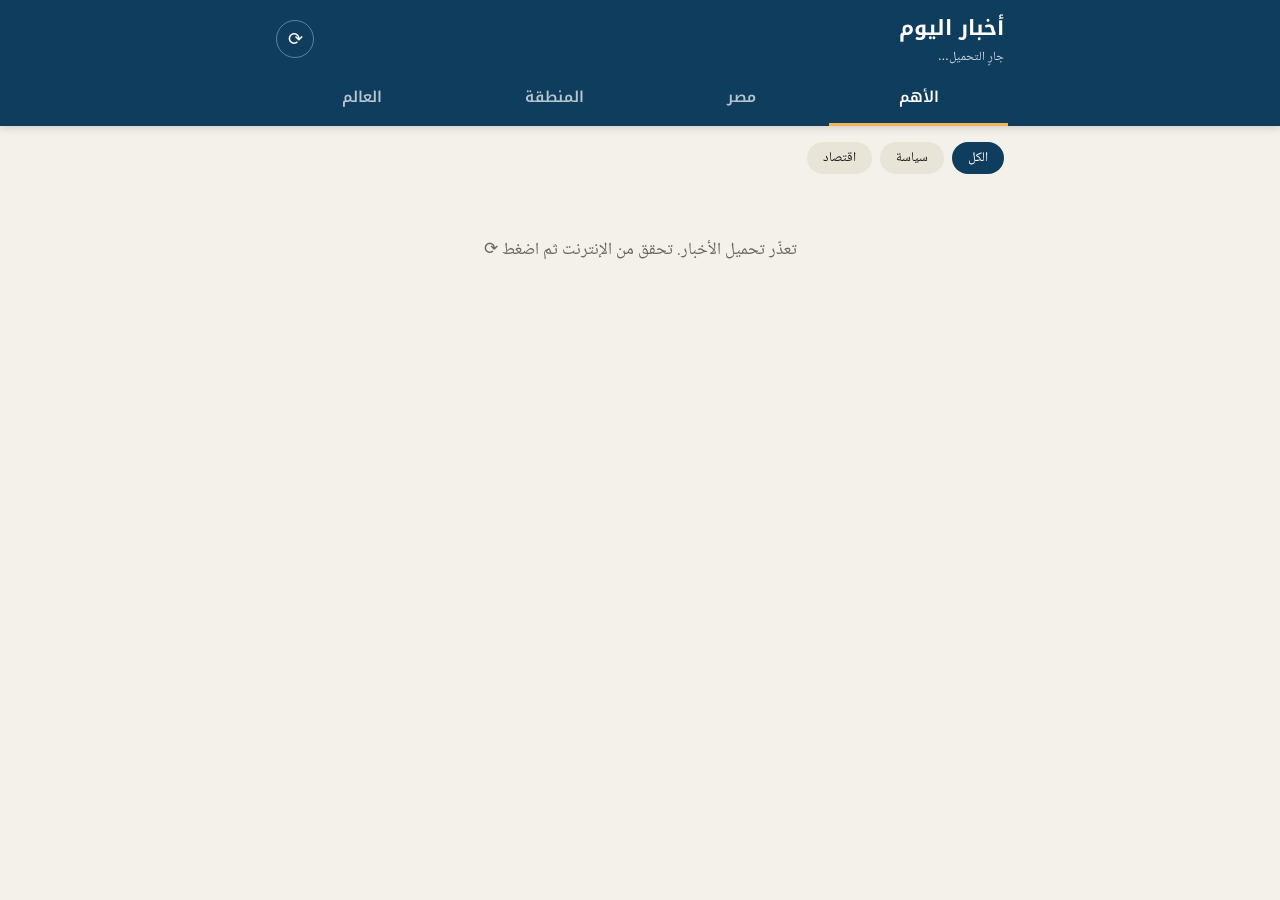
==== site/index.html @ 58269fa4 "Add files via upload" ====
<!doctype html>
<html lang="ar" dir="rtl">
<head>
<meta charset="utf-8">
<meta name="viewport" content="width=device-width, initial-scale=1, viewport-fit=cover">
<title>أخبار اليوم</title>
<meta name="description" content="أبرز الأخبار السياسية والاقتصادية في مصر والمنطقة والعالم، مترجمة ومرتبة حسب الأهمية">
<meta name="theme-color" content="#0f3d5e">
<link rel="manifest" href="manifest.json">
<link rel="icon" href="icon.svg" type="image/svg+xml">
<link rel="apple-touch-icon" href="icon-192.png">
<link rel="preconnect" href="https://fonts.googleapis.com">
<link rel="preconnect" href="https://fonts.gstatic.com" crossorigin>
<link href="https://fonts.googleapis.com/css2?family=Noto+Kufi+Arabic:wght@600;700&family=Noto+Naskh+Arabic:wght@400;500&display=swap" rel="stylesheet">
<style>
:root {
  --bg: #f4f1ea; --card: #ffffff; --ink: #1d1b18; --muted: #6b665d; --line: #e4dfd3;
  --brand: #0f3d5e; --brand-ink: #ffffff;
  --urgent: #b42318; --urgent-bg: #fdecea; --imp: #a15c07; --imp-bg: #fdf3e2; --norm: #4b5563; --norm-bg: #eef0f2;
  --chip: #e9e4d8; --chip-on: #0f3d5e;
}
@media (prefers-color-scheme: dark) {
  :root:not([data-theme="light"]) {
    --bg: #121416; --card: #1b1e21; --ink: #ece9e3; --muted: #a29d93; --line: #2b2f33;
    --brand: #0d2f48; --urgent: #ff8a7d; --urgent-bg: #3a1714; --imp: #f3b45a; --imp-bg: #33250f;
    --norm: #b9bfc8; --norm-bg: #262a2f; --chip: #262a2f; --chip-on: #4c8fbf;
  }
}
:root[data-theme="dark"] {
  --bg: #121416; --card: #1b1e21; --ink: #ece9e3; --muted: #a29d93; --line: #2b2f33;
  --brand: #0d2f48; --urgent: #ff8a7d; --urgent-bg: #3a1714; --imp: #f3b45a; --imp-bg: #33250f;
  --norm: #b9bfc8; --norm-bg: #262a2f; --chip: #262a2f; --chip-on: #4c8fbf;
}
* { box-sizing: border-box; }
html, body { margin: 0; background: var(--bg); color: var(--ink); }
body { font-family: "Noto Naskh Arabic", "Segoe UI", Tahoma, sans-serif; font-size: 17px; line-height: 1.75; -webkit-tap-highlight-color: transparent; }
header { position: sticky; top: 0; z-index: 5; background: var(--brand); color: var(--brand-ink); padding: env(safe-area-inset-top) 0 0; box-shadow: 0 2px 8px rgb(0 0 0 / .15); }
.top { display: flex; align-items: center; justify-content: space-between; padding: 10px 16px 4px; max-width: 760px; margin: 0 auto; }
h1 { font-family: "Noto Kufi Arabic", sans-serif; font-size: 21px; margin: 0; }
#updated { font-size: 12.5px; opacity: .8; }
#reload { background: none; border: 1px solid rgb(255 255 255 / .35); color: inherit; border-radius: 999px; width: 38px; height: 38px; font-size: 18px; cursor: pointer; }
#reload.spin { animation: spin 1s linear infinite; }
@keyframes spin { to { transform: rotate(-360deg); } }
nav.tabs { display: flex; gap: 4px; padding: 0 12px; max-width: 760px; margin: 0 auto; overflow-x: auto; scrollbar-width: none; }
nav.tabs button { flex: 1 0 auto; background: none; border: 0; color: rgb(255 255 255 / .7); font: 600 15px "Noto Kufi Arabic", sans-serif; padding: 10px 12px 12px; border-bottom: 3px solid transparent; cursor: pointer; }
nav.tabs button[aria-selected="true"] { color: #fff; border-bottom-color: #f3b45a; }
main { max-width: 760px; margin: 0 auto; padding: 12px 16px 48px; }
.filters { display: flex; gap: 8px; margin: 4px 0 14px; flex-wrap: wrap; }
.filters button { border: 0; background: var(--chip); color: var(--ink); border-radius: 999px; padding: 5px 16px; font: 500 14.5px inherit; font-family: inherit; cursor: pointer; }
.filters button[aria-pressed="true"] { background: var(--chip-on); color: #fff; }
h2.sec { font-family: "Noto Kufi Arabic", sans-serif; font-size: 16px; margin: 22px 0 10px; display: flex; align-items: center; gap: 8px; color: var(--muted); }
h2.sec::before { content: ""; width: 10px; height: 10px; border-radius: 50%; background: currentColor; }
h2.sec.urgent { color: var(--urgent); } h2.sec.important { color: var(--imp); }
article { background: var(--card); border: 1px solid var(--line); border-radius: 14px; padding: 14px 16px; margin-bottom: 12px; }
article.urgent { border-inline-start: 5px solid var(--urgent); }
article.important { border-inline-start: 5px solid var(--imp); }
.meta { display: flex; flex-wrap: wrap; align-items: center; gap: 6px 10px; font-size: 13px; color: var(--muted); }
.badge { border-radius: 6px; padding: 0 8px; font-weight: 600; font-size: 12.5px; }
.badge.urgent { color: var(--urgent); background: var(--urgent-bg); }
.badge.important { color: var(--imp); background: var(--imp-bg); }
.badge.normal { color: var(--norm); background: var(--norm-bg); }
.score { display: inline-flex; gap: 2px; }
.score i { width: 5px; height: 12px; border-radius: 2px; background: var(--line); }
.score i.on { background: var(--muted); }
article.urgent .score i.on { background: var(--urgent); } article.important .score i.on { background: var(--imp); }
article h3 { font-family: "Noto Kufi Arabic", sans-serif; font-size: 17.5px; line-height: 1.65; margin: 8px 0 6px; }
article p { margin: 0 0 6px; }
.why { font-size: 14.5px; color: var(--muted); }
details { font-size: 14px; margin-top: 4px; }
summary { cursor: pointer; color: var(--chip-on); }
details a { display: block; color: var(--chip-on); text-decoration: none; padding: 3px 0; overflow-wrap: anywhere; }
.empty, .error { text-align: center; color: var(--muted); padding: 48px 8px; }
</style>
</head>
<body>
<header>
  <div class="top">
    <div><h1>أخبار اليوم</h1><div id="updated">جارٍ التحميل…</div></div>
    <button id="reload" aria-label="تحديث">⟳</button>
  </div>
  <nav class="tabs" role="tablist">
    <button role="tab" data-region="" aria-selected="true">الأهم</button>
    <button role="tab" data-region="egypt" aria-selected="false">مصر</button>
    <button role="tab" data-region="region" aria-selected="false">المنطقة</button>
    <button role="tab" data-region="world" aria-selected="false">العالم</button>
  </nav>
</header>
<main>
  <div class="filters">
    <button data-cat="" aria-pressed="true">الكل</button>
    <button data-cat="politics" aria-pressed="false">سياسة</button>
    <button data-cat="economy" aria-pressed="false">اقتصاد</button>
  </div>
  <div id="list"></div>
</main>
<script>
const REGION = { egypt: "مصر", region: "المنطقة", world: "العالم" };
const CAT = { politics: "سياسة", economy: "اقتصاد" };
const TIER = { urgent: "الأهم", important: "مهم", normal: "للمتابعة" };
const view = { region: "", category: "" };
try { Object.assign(view, JSON.parse(localStorage.getItem("view") || "{}")); } catch {}

const esc = s => String(s ?? "").replace(/[&<>"']/g, c => ({ "&": "&amp;", "<": "&lt;", ">": "&gt;", '"': "&quot;", "'": "&#39;" }[c]));
const ago = ts => {
  const m = Math.max(1, Math.round((Date.now() / 1000 - ts) / 60));
  if (m < 60) return `منذ ${m} دقيقة`;
  const h = Math.round(m / 60);
  return h < 24 ? `منذ ${h} ساعة` : `منذ ${Math.round(h / 24)} يوم`;
};

function card(s) {
  const bars = Array.from({ length: 10 }, (_, i) => `<i class="${i < s.importance ? "on" : ""}"></i>`).join("");
  const links = s.sources.map(l => `<a href="${esc(l.url)}" target="_blank" rel="noopener">${esc(l.source)} ↗</a>`).join("");
  return `<article class="${s.tier}">
    <div class="meta">
      <span class="badge ${s.tier}">${TIER[s.tier]}</span>
      <span class="score" title="الأهمية ${s.importance}/10">${bars}</span>
      <span>${REGION[s.region]} · ${CAT[s.category]}</span>
      <span>${ago(s.published)}</span>
    </div>
    <h3>${esc(s.title)}</h3>
    <p>${esc(s.summary)}</p>
    ${s.n_sources > 1 ? `<p class="why">نشرته ${s.n_sources} مصادر</p>` : ""}
    <details><summary>المصادر (${s.n_sources})</summary>${links}</details>
  </article>`;
}

function render(data) {
  const list = document.getElementById("list");
  const stories = data.stories || [];
  if (!stories.length) { list.innerHTML = `<div class="empty">لا توجد أخبار في هذا القسم بعد.</div>`; return; }
  let html = "";
  for (const t of ["urgent", "important", "normal"]) {
    const group = stories.filter(s => s.tier === t);
    if (group.length) html += `<h2 class="sec ${t}">${TIER[t]}</h2>` + group.map(card).join("");
  }
  list.innerHTML = html;
  document.getElementById("updated").textContent = data.updated ? `آخر تحديث ${ago(data.updated)}` : "";
}

let data = null;

async function load() {
  const btn = document.getElementById("reload");
  btn.classList.add("spin");
  try {
    const r = await fetch(`news.json?t=${Date.now()}`, { cache: "no-store" });
    if (!r.ok) throw new Error(r.status);
    data = await r.json();
    show();
  } catch {
    if (data) show();
    else document.getElementById("list").innerHTML = `<div class="error">تعذّر تحميل الأخبار. تحقق من الإنترنت ثم اضغط ⟳</div>`;
  } finally { btn.classList.remove("spin"); }
}

function show() {
  render({
    updated: data.updated,
    stories: data.stories.filter(s => (!view.region || s.region === view.region) && (!view.category || s.category === view.category)),
  });
}

function sync() {
  document.querySelectorAll("[data-region]").forEach(b => b.setAttribute("aria-selected", b.dataset.region === view.region));
  document.querySelectorAll("[data-cat]").forEach(b => b.setAttribute("aria-pressed", b.dataset.cat === view.category));
  try { localStorage.setItem("view", JSON.stringify(view)); } catch {}
  data ? show() : load();
}
document.querySelectorAll("[data-region]").forEach(b => b.onclick = () => { view.region = b.dataset.region; sync(); });
document.querySelectorAll("[data-cat]").forEach(b => b.onclick = () => { view.category = b.dataset.cat; sync(); });
document.getElementById("reload").onclick = load;
document.addEventListener("visibilitychange", () => { if (!document.hidden) load(); });
setInterval(load, 5 * 60 * 1000);
sync();
if ("serviceWorker" in navigator) navigator.serviceWorker.register("sw.js").catch(() => {});
</script>
</body>
</html>
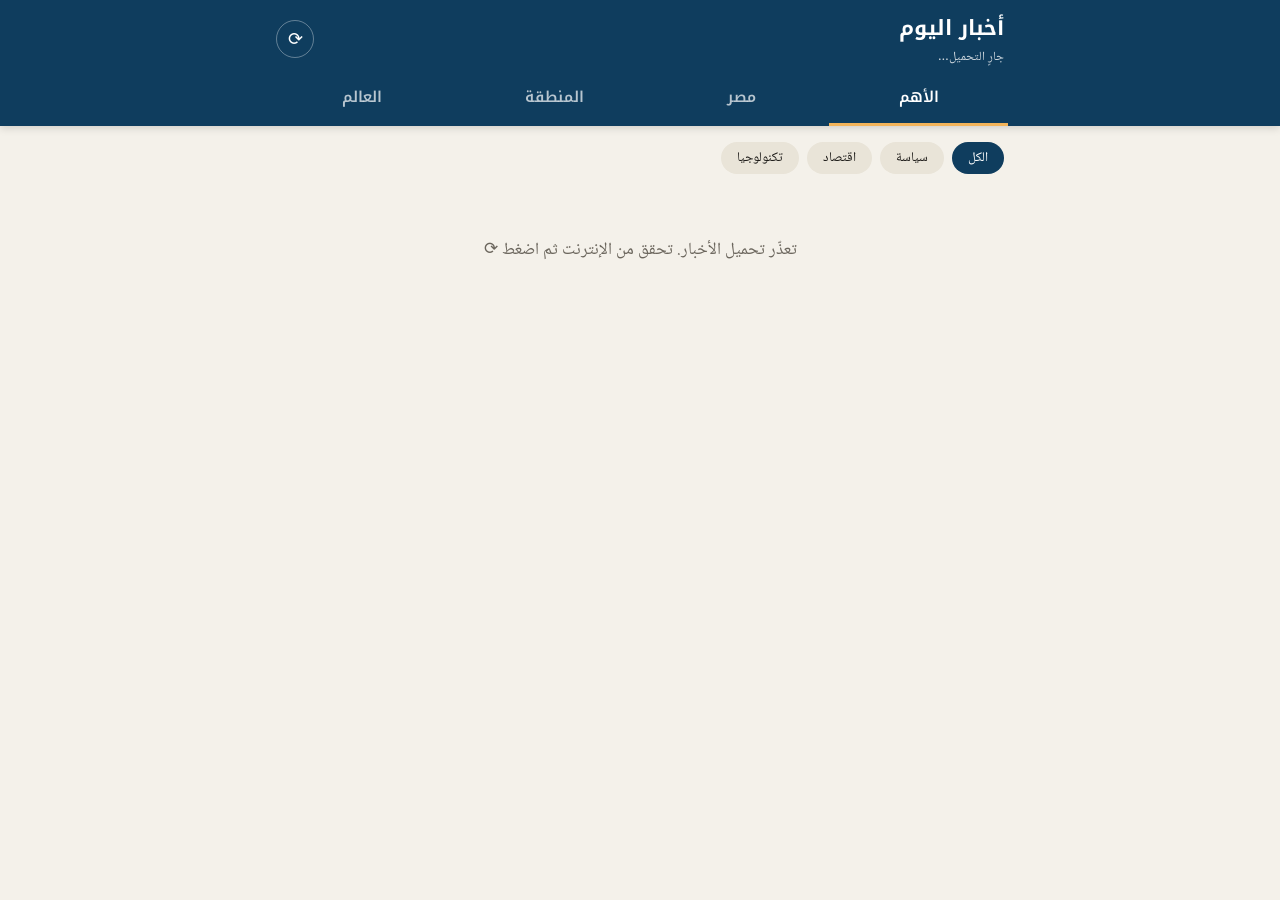
==== commit b481c4b9: "Add technology category with Arabic and English tech sources Tech feeds' shopping/review posts are f" ====
--- a/site/index.html
+++ b/site/index.html
@@ -90,12 +90,13 @@
     <button data-cat="" aria-pressed="true">الكل</button>
     <button data-cat="politics" aria-pressed="false">سياسة</button>
     <button data-cat="economy" aria-pressed="false">اقتصاد</button>
+    <button data-cat="tech" aria-pressed="false">تكنولوجيا</button>
   </div>
   <div id="list"></div>
 </main>
 <script>
 const REGION = { egypt: "مصر", region: "المنطقة", world: "العالم" };
-const CAT = { politics: "سياسة", economy: "اقتصاد" };
+const CAT = { politics: "سياسة", economy: "اقتصاد", tech: "تكنولوجيا" };
 const TIER = { urgent: "الأهم", important: "مهم", normal: "للمتابعة" };
 const view = { region: "", category: "" };
 try { Object.assign(view, JSON.parse(localStorage.getItem("view") || "{}")); } catch {}
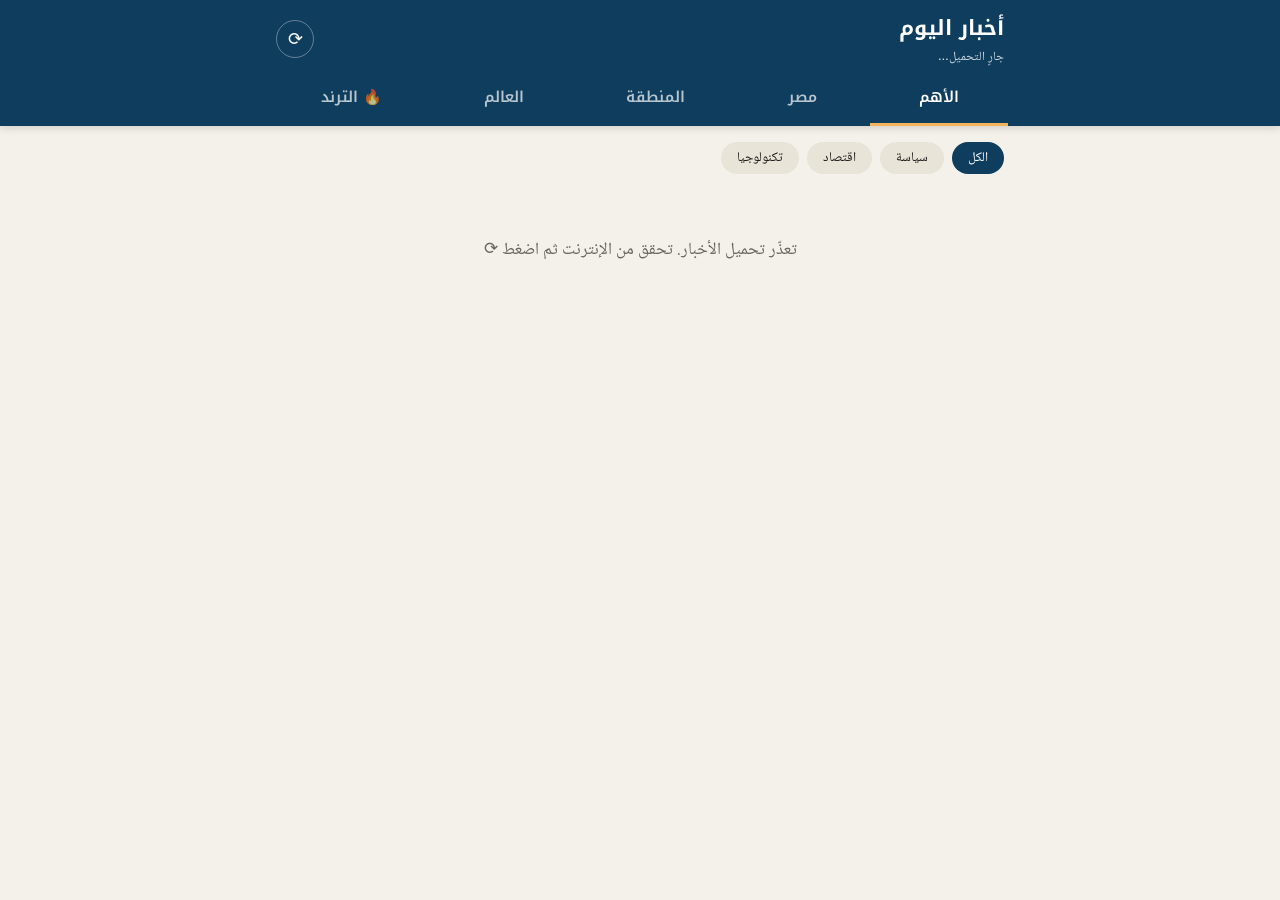
==== commit 436604b2: "Add trends tab from Google Trends for Egypt, the region and the world Co-Authored-By: Claude Opus 5." ====
--- a/site/index.html
+++ b/site/index.html
@@ -42,7 +42,7 @@
 #reload.spin { animation: spin 1s linear infinite; }
 @keyframes spin { to { transform: rotate(-360deg); } }
 nav.tabs { display: flex; gap: 4px; padding: 0 12px; max-width: 760px; margin: 0 auto; overflow-x: auto; scrollbar-width: none; }
-nav.tabs button { flex: 1 0 auto; background: none; border: 0; color: rgb(255 255 255 / .7); font: 600 15px "Noto Kufi Arabic", sans-serif; padding: 10px 12px 12px; border-bottom: 3px solid transparent; cursor: pointer; }
+nav.tabs button { flex: 1 0 auto; background: none; border: 0; color: rgb(255 255 255 / .7); font: 600 15px "Noto Kufi Arabic", sans-serif; padding: 10px 8px 12px; border-bottom: 3px solid transparent; cursor: pointer; }
 nav.tabs button[aria-selected="true"] { color: #fff; border-bottom-color: #f3b45a; }
 main { max-width: 760px; margin: 0 auto; padding: 12px 16px 48px; }
 .filters { display: flex; gap: 8px; margin: 4px 0 14px; flex-wrap: wrap; }
@@ -69,6 +69,12 @@
 details { font-size: 14px; margin-top: 4px; }
 summary { cursor: pointer; color: var(--chip-on); }
 details a { display: block; color: var(--chip-on); text-decoration: none; padding: 3px 0; overflow-wrap: anywhere; }
+.filters[hidden] { display: none; }
+h2.sec.hot { color: var(--urgent); }
+.badge.hot { color: var(--urgent); background: var(--urgent-bg); }
+.rank { font: 700 15px "Noto Kufi Arabic", sans-serif; color: var(--ink); min-width: 1.4em; }
+.orig { display: block; font: 500 13px "Segoe UI", Tahoma, sans-serif; color: var(--muted); direction: ltr; text-align: right; }
+.tnews a { display: block; color: var(--chip-on); text-decoration: none; font-size: 14.5px; padding: 3px 0; }
 .empty, .error { text-align: center; color: var(--muted); padding: 48px 8px; }
 </style>
 </head>
@@ -83,14 +89,21 @@
     <button role="tab" data-region="egypt" aria-selected="false">مصر</button>
     <button role="tab" data-region="region" aria-selected="false">المنطقة</button>
     <button role="tab" data-region="world" aria-selected="false">العالم</button>
+    <button role="tab" data-tab="trends" aria-selected="false">🔥 الترند</button>
   </nav>
 </header>
 <main>
-  <div class="filters">
+  <div class="filters" id="news-filters">
     <button data-cat="" aria-pressed="true">الكل</button>
     <button data-cat="politics" aria-pressed="false">سياسة</button>
     <button data-cat="economy" aria-pressed="false">اقتصاد</button>
     <button data-cat="tech" aria-pressed="false">تكنولوجيا</button>
+  </div>
+  <div class="filters" id="trend-filters" hidden>
+    <button data-tregion="" aria-pressed="true">الكل</button>
+    <button data-tregion="egypt" aria-pressed="false">مصر</button>
+    <button data-tregion="region" aria-pressed="false">المنطقة</button>
+    <button data-tregion="world" aria-pressed="false">العالم</button>
   </div>
   <div id="list"></div>
 </main>
@@ -98,7 +111,7 @@
 const REGION = { egypt: "مصر", region: "المنطقة", world: "العالم" };
 const CAT = { politics: "سياسة", economy: "اقتصاد", tech: "تكنولوجيا" };
 const TIER = { urgent: "الأهم", important: "مهم", normal: "للمتابعة" };
-const view = { region: "", category: "" };
+const view = { tab: "news", region: "", category: "", tregion: "" };
 try { Object.assign(view, JSON.parse(localStorage.getItem("view") || "{}")); } catch {}
 
 const esc = s => String(s ?? "").replace(/[&<>"']/g, c => ({ "&": "&amp;", "<": "&lt;", ">": "&gt;", '"': "&quot;", "'": "&#39;" }[c]));
@@ -139,6 +152,36 @@
   document.getElementById("updated").textContent = data.updated ? `آخر تحديث ${ago(data.updated)}` : "";
 }
 
+const fmtTraffic = n => n >= 1e6 ? `${Math.round(n / 1e6)} مليون+` : n >= 1000 ? `${Math.round(n / 1000)} ألف+` : `${n}+`;
+
+function trendCard(t, rank) {
+  const links = t.news.map(n => `<a href="${esc(n.url)}" target="_blank" rel="noopener">${esc(n.title)}${n.source ? ` — ${esc(n.source)}` : ""} ↗</a>`).join("");
+  const original = t.term_ar !== t.term ? `<span class="orig">${esc(t.term)}</span>` : "";
+  return `<article class="trend">
+    <div class="meta">
+      <span class="rank">${rank}</span>
+      <span class="badge hot">🔥 ${fmtTraffic(t.traffic)} بحث</span>
+      <span>${t.countries.map(esc).join(" · ")}</span>
+      ${t.started ? `<span>${ago(t.started)}</span>` : ""}
+    </div>
+    <h3>${esc(t.term_ar)} ${original}</h3>
+    ${links ? `<div class="tnews">${links}</div>` : ""}
+  </article>`;
+}
+
+function renderTrends() {
+  const list = document.getElementById("list");
+  const trends = (data.trends || []).filter(t => !view.tregion || t.region === view.tregion);
+  if (!trends.length) { list.innerHTML = `<div class="empty">لا توجد ترندات متاحة الآن.</div>`; return; }
+  let html = "";
+  for (const r of ["egypt", "region", "world"]) {
+    const group = trends.filter(t => t.region === r);
+    if (group.length) html += `<h2 class="sec hot">ترند ${REGION[r]}</h2>` + group.map((t, i) => trendCard(t, i + 1)).join("");
+  }
+  list.innerHTML = html;
+  document.getElementById("updated").textContent = data.updated ? `آخر تحديث ${ago(data.updated)}` : "";
+}
+
 let data = null;
 
 async function load() {
@@ -156,6 +199,7 @@
 }
 
 function show() {
+  if (view.tab === "trends") return renderTrends();
   render({
     updated: data.updated,
     stories: data.stories.filter(s => (!view.region || s.region === view.region) && (!view.category || s.category === view.category)),
@@ -163,12 +207,19 @@
 }
 
 function sync() {
-  document.querySelectorAll("[data-region]").forEach(b => b.setAttribute("aria-selected", b.dataset.region === view.region));
+  const trends = view.tab === "trends";
+  document.querySelectorAll("[data-region]").forEach(b => b.setAttribute("aria-selected", !trends && b.dataset.region === view.region));
+  document.querySelector("[data-tab=trends]").setAttribute("aria-selected", trends);
+  document.getElementById("news-filters").hidden = trends;
+  document.getElementById("trend-filters").hidden = !trends;
   document.querySelectorAll("[data-cat]").forEach(b => b.setAttribute("aria-pressed", b.dataset.cat === view.category));
+  document.querySelectorAll("[data-tregion]").forEach(b => b.setAttribute("aria-pressed", b.dataset.tregion === view.tregion));
   try { localStorage.setItem("view", JSON.stringify(view)); } catch {}
   data ? show() : load();
 }
-document.querySelectorAll("[data-region]").forEach(b => b.onclick = () => { view.region = b.dataset.region; sync(); });
+document.querySelectorAll("[data-region]").forEach(b => b.onclick = () => { view.tab = "news"; view.region = b.dataset.region; sync(); });
+document.querySelector("[data-tab=trends]").onclick = () => { view.tab = "trends"; sync(); };
+document.querySelectorAll("[data-tregion]").forEach(b => b.onclick = () => { view.tregion = b.dataset.tregion; sync(); });
 document.querySelectorAll("[data-cat]").forEach(b => b.onclick = () => { view.category = b.dataset.cat; sync(); });
 document.getElementById("reload").onclick = load;
 document.addEventListener("visibilitychange", () => { if (!document.hidden) load(); });
